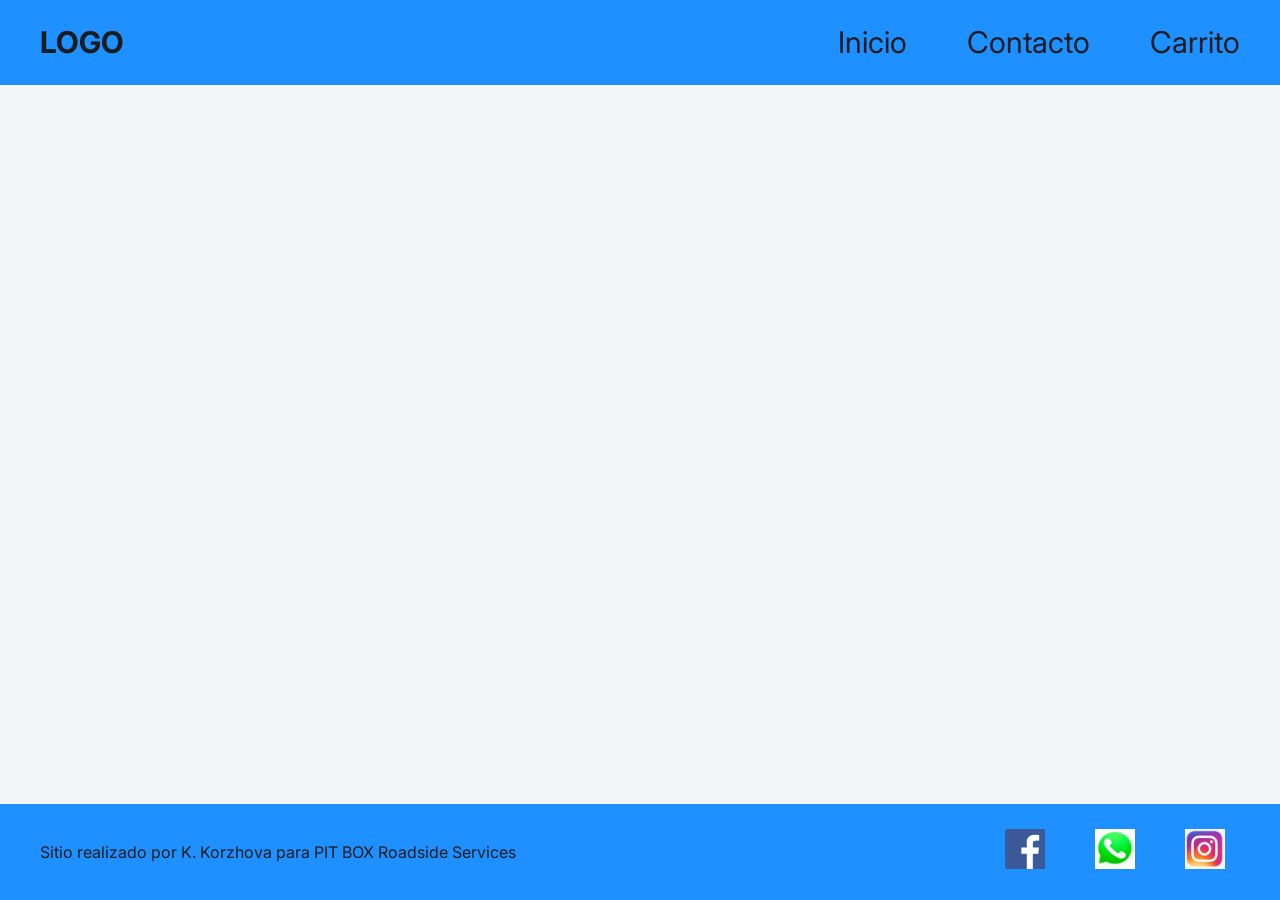
==== pages/carrito.html @ fc4c99d9 "Actualizo contenido y estilos" ====
<!doctype html>
<html lang="en">
  <head>
    <meta charset="UTF-8" />
    <meta name="viewport" content="width=device-width, initial-scale=1" />
    <link
      href="https://fonts.googleapis.com/css2?family=Inter:wght@400;600;700;800&display=swap"
      rel="stylesheet"
    />

    <link rel="stylesheet" href="../css/styles.css" />

    <title>Carrito de Compras</title>
  </head>
  <body>
    <header>
      <div class="div-logo"><a class="logo" href="../index.html">LOGO</a></div>

      <nav class="header-nav">
        <ul>
          <li><a href="../index.html">Inicio</a></li>
          <li><a href="./contacto.html">Contacto</a></li>
          <li><a href="./carrito.html">Carrito</a></li>
        </ul>
      </nav>
    </header>
    <main></main>
    <footer>
      <p>Sitio realizado por K. Korzhova para PIT BOX Roadside Services</p>
      <nav>
        <ul class="footer-social-media">
          <li><img src="../img/facebook.png" alt="Facebook" /></li>
          <li><img src="../img/whatsapp.png" alt="WhatsApp" /></li>
          <li><img src="../img/instagram.png" alt="Instagram" /></li>
        </ul>
      </nav>
    </footer>
  </body>
</html>
---- css/styles.css ----
* {
  margin: 0;
  padding: 0;
  box-sizing: border-box;
}

/* 1 rem * 10px*/
html {
  font-size: 62.5%;
}

body {
  font-family: "Inter", sans-serif;
  font-size: 1.6rem;
  line-height: 1.5;
  color: #333;
  background-color: #f4f5f7;

  display: flex;
  flex-direction: column;
  min-height: 100vh;
}

main {
  width: 80%;
  margin: auto;
  padding-bottom: 2rem;

  flex: 1;

  display: flex;
  flex-direction: column;
  align-items: center;
}

h1 {
  font-size: 2.4rem;
  font-weight: 700;
  line-height: 1.15;
  text-align: center;
  margin: 3rem 0;
}

h2 {
  color: #1e90ff;
  font-size: 2.4rem;
  font-weight: 700;
  line-height: 1.15;
  text-align: center;
  margin: 3rem 0;
}

.btm {
  border: none;
  font-size: 1.6rem;
  font-weight: bold;
  padding: 1rem 2rem;
  border-radius: 1rem;
}
header,
footer {
  background-color: #1e90ff;
  color: #1a1d20;
  width: 100%;

  display: flex;
  justify-content: space-between;
  align-items: center;
}
footer {
  padding: 1rem 4rem;
}

.div-logo {
  margin-left: 2rem;
  font-weight: bold;
  font-size: 2rem;
}

.logo,
.header-nav a {
  text-decoration: none;
  font-size: 3rem;
  color: inherit;
  display: inline-block;
  padding: 2rem;
}
.header-nav {
  margin-right: 2rem;
}

.header-nav ul,
.footer-social-media {
  list-style: none;
  display: flex;
  gap: 2rem;
}
.footer-social-media li {
  padding: 1rem;
}
.footer-social-media img {
  width: 5rem;
  padding: 0.5rem;
}

/* -------------------------------------------------------------------------- */
/*                          colores                                           */
/* -------------------------------------------------------------------------- */
.bg-primary {
  background-color: #1e90ff;
  color: #fff;
}

.bg-secondary {
  background-color: #f4f5f7;
  color: #333;
}

.text-light {
  color: #fff;
}

.text-dark {
  color: #333;
}

.text-secondary {
  color: #666;
}

/* -------------------------------------------------------------------------- */
/*                          HOME                                              */
/* -------------------------------------------------------------------------- */
.inicio {
  display: flex;
  justify-content: center;
  align-items: center;
  flex-wrap: wrap;
}

.inicio h1 {
  width: 100%;
  text-align: center;
}
.parrafo {
  width: 100%;
  text-align: center;
  margin-bottom: 3rem;
}

.servicios-contenedor {
  display: flex;
  flex-wrap: wrap;
  justify-content: center;
  gap: 2rem;
}

.card {
  background-color: #8ac2f0;
  width: 20rem;
  border-radius: 1rem;
  overflow: hidden;
  display: flex;
  flex-direction: column;
  align-items: center;
  gap: 2rem;
  padding-bottom: 2rem;
}
.card img {
  width: 100%;
  height: 20rem;
  object-fit: cover;
}

/* -------------------------------------------------------------------------- */
/*                          CONTACTO                                           */
/* -------------------------------------------------------------------------- */
.contacto {
  width: 100%;
  display: flex;
  flex-direction: column;
  justify-content: center;
  align-items: center;
}
.titulo-contacto {
  font-size: 2.4rem;
  font-weight: 700;
  line-height: 2.15;
  text-align: center;
  margin: 3rem 0;
}
.form-contacto {
  background-color: #8ac2f0;
  color: #333;

  width: 100%;
  max-width: 50rem;

  font-size: 2rem;
  padding: 3rem;

  border-radius: 1rem;

  box-shadow: 0 0 1rem rgba(0, 0, 0, 0.2);
}
.grupo-input {
  display: flex;
  flex-direction: column;
  margin-bottom: 2rem;
}
.grupo-input input,
.grupo-input textarea {
  width: 100%;
  padding: 1rem;
  font-size: 1.6rem;

  color: #333;
  background-color: #fff;
  border: 1px solid #ccc;
  border-radius: 0.5rem;
  outline: none;
}
.grupo-input textarea {
  min-height: 10rem;
  resize: vertical;
}
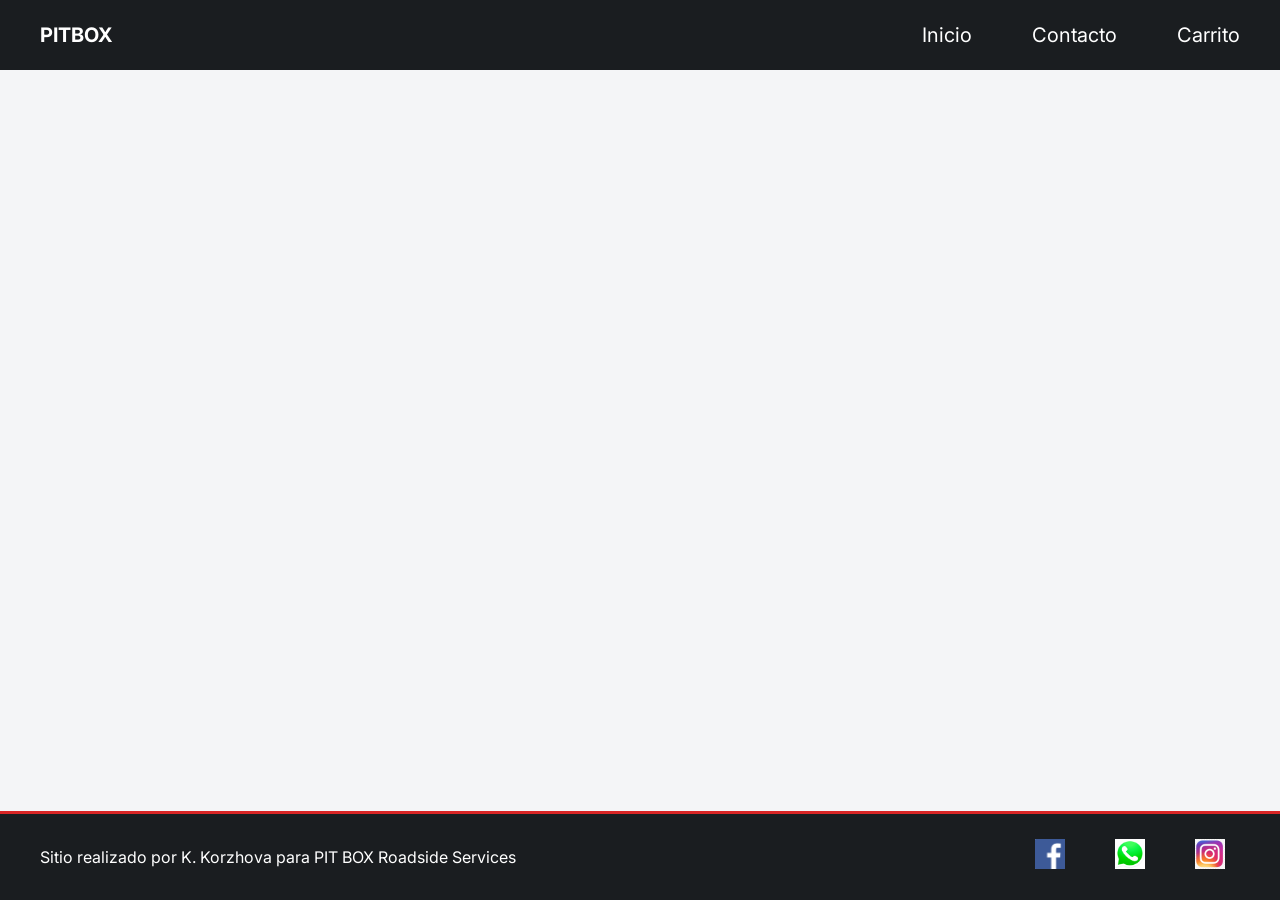
==== commit c154b03c: "Actualizo contenido y estilos" ====
--- a/pages/carrito.html
+++ b/pages/carrito.html
@@ -1,5 +1,5 @@
 <!doctype html>
-<html lang="en">
+<html lang="es">
   <head>
     <meta charset="UTF-8" />
     <meta name="viewport" content="width=device-width, initial-scale=1" />
@@ -14,7 +14,11 @@
   </head>
   <body>
     <header>
-      <div class="div-logo"><a class="logo" href="../index.html">LOGO</a></div>
+      <div class="div-logo">
+        <a class="logo" href="../index.html"
+          >PIT<span ="color: #d92525">BOX</span></a
+        >
+      </div>
 
       <nav class="header-nav">
         <ul>
--- a/css/styles.css
+++ b/css/styles.css
@@ -13,7 +13,7 @@
   font-family: "Inter", sans-serif;
   font-size: 1.6rem;
   line-height: 1.5;
-  color: #333;
+  color: #1a1d20;
   background-color: #f4f5f7;
 
   display: flex;
@@ -24,7 +24,7 @@
 main {
   width: 80%;
   margin: auto;
-  padding-bottom: 2rem;
+  padding-bottom: 3rem;
 
   flex: 1;
 
@@ -34,7 +34,8 @@
 }
 
 h1 {
-  font-size: 2.4rem;
+  color: #1a1d20;
+  font-size: 2.8rem;
   font-weight: 700;
   line-height: 1.15;
   text-align: center;
@@ -42,7 +43,7 @@
 }
 
 h2 {
-  color: #1e90ff;
+  color: #d92525;
   font-size: 2.4rem;
   font-weight: 700;
   line-height: 1.15;
@@ -56,11 +57,20 @@
   font-weight: bold;
   padding: 1rem 2rem;
   border-radius: 1rem;
+
+  background-color: #d92525;
+  color: #ffffff;
+  cursor: pointer;
+  box-shadow: 0 4px 12px rgba(217, 37, 37, 0.35);
+  transition: background-color 0.2s ease;
+}
+.btm:hover {
+  background-color: #b71c1c;
 }
 header,
 footer {
-  background-color: #1e90ff;
-  color: #1a1d20;
+  background-color: #1a1d20;
+  color: #ffffff;
   width: 100%;
 
   display: flex;
@@ -69,6 +79,7 @@
 }
 footer {
   padding: 1rem 4rem;
+  border-top: 3px solid #d92525;
 }
 
 .div-logo {
@@ -80,10 +91,14 @@
 .logo,
 .header-nav a {
   text-decoration: none;
-  font-size: 3rem;
+  font-size: 2rem;
   color: inherit;
   display: inline-block;
   padding: 2rem;
+  transition: color 0.2s ease;
+}
+.header-nav a:hover {
+  color: #d92525;
 }
 .header-nav {
   margin-right: 2rem;
@@ -99,7 +114,7 @@
   padding: 1rem;
 }
 .footer-social-media img {
-  width: 5rem;
+  width: 4rem;
   padding: 0.5rem;
 }
 
@@ -107,25 +122,25 @@
 /*                          colores                                           */
 /* -------------------------------------------------------------------------- */
 .bg-primary {
-  background-color: #1e90ff;
-  color: #fff;
+  background-color: #d92525;
+  color: #ffffff;
 }
 
 .bg-secondary {
   background-color: #f4f5f7;
-  color: #333;
+  color: #1a1d20;
 }
 
 .text-light {
-  color: #fff;
+  color: #ffffff;
 }
 
 .text-dark {
-  color: #333;
+  color: #1a1d20;
 }
 
 .text-secondary {
-  color: #666;
+  color: #64748b;
 }
 
 /* -------------------------------------------------------------------------- */
@@ -146,6 +161,7 @@
   width: 100%;
   text-align: center;
   margin-bottom: 3rem;
+  color: #64748b;
 }
 
 .servicios-contenedor {
@@ -156,9 +172,12 @@
 }
 
 .card {
-  background-color: #8ac2f0;
-  width: 20rem;
+  background-color: #ffffff;
+  width: 22rem;
   border-radius: 1rem;
+  border: 1px solid #e2e8f0;
+  box-shadow: 0 4px 12px rgba(0, 0, 0, 0.8);
+
   overflow: hidden;
   display: flex;
   flex-direction: column;
@@ -170,6 +189,18 @@
   width: 100%;
   height: 20rem;
   object-fit: cover;
+}
+.card h3 {
+  font-size: 1.8rem;
+  font-weight: 700;
+  color: #1a1d20;
+  padding: 0 1rem;
+  text-align: center;
+}
+.card .precio {
+  font-size: 1.8rem;
+  font-weight: bold;
+  color: #d92525;
 }
 
 /* -------------------------------------------------------------------------- */
@@ -188,10 +219,11 @@
   line-height: 2.15;
   text-align: center;
   margin: 3rem 0;
+  color: #1a1d20;
 }
 .form-contacto {
-  background-color: #8ac2f0;
-  color: #333;
+  background-color: #ffffff;
+  color: #1a1d20;
 
   width: 100%;
   max-width: 50rem;
@@ -200,8 +232,10 @@
   padding: 3rem;
 
   border-radius: 1rem;
-
-  box-shadow: 0 0 1rem rgba(0, 0, 0, 0.2);
+  border: 1px solid #e2e8f0;
+  border-top: 4px solid #d92525;
+
+  box-shadow: 0 0 1rem rgba(0, 0, 0, 0.8);
 }
 .grupo-input {
   display: flex;
@@ -214,13 +248,76 @@
   padding: 1rem;
   font-size: 1.6rem;
 
-  color: #333;
-  background-color: #fff;
-  border: 1px solid #ccc;
+  color: #1a1d20;
+  background-color: #f8fafc;
+  border: 1px solid #cbd5e1;
   border-radius: 0.5rem;
   outline: none;
 }
+
+.grupo-input input:focus,
+.grupo-input textarea:focus {
+  border-color: #d92525;
+  background-color: #ffffff;
+}
+
 .grupo-input textarea {
   min-height: 10rem;
   resize: vertical;
 }
+
+/* -------------------------------------------------------------------------- */
+/*                          CARRITO                                           */
+/* -------------------------------------------------------------------------- */
+
+/* -------------------------------------------------------------------------- */
+/*                          MEDIA QUERIES                                     */
+/* -------------------------------------------------------------------------- */
+@media (max-width: 768px) {
+  main {
+    width: 92%;
+  }
+  header {
+    flex-direction: column;
+    padding: 1.5rem 0;
+    gap: 1rem;
+  }
+  .div-logo {
+    margin-left: 0;
+  }
+
+  .header-nav {
+    margin-right: 0;
+  }
+  .logo,
+  .header-nav a {
+    font-size: 1.6rem;
+    padding: 0.8rem 1.2rem;
+  }
+
+  .header-nav ul,
+  .footer-social-media {
+    gap: 1rem;
+  }
+  h1 {
+    font-size: 2.2rem;
+    margin: 2rem 0;
+  }
+
+  h2 {
+    font-size: 2rem;
+  }
+  .card {
+    width: 100%;
+    max-width: 30rem;
+  }
+  footer {
+    flex-direction: column;
+    text-align: center;
+    padding: 2rem 1.5rem;
+    gap: 1.5rem;
+  }
+  .form-contacto {
+    padding: 2rem;
+  }
+}
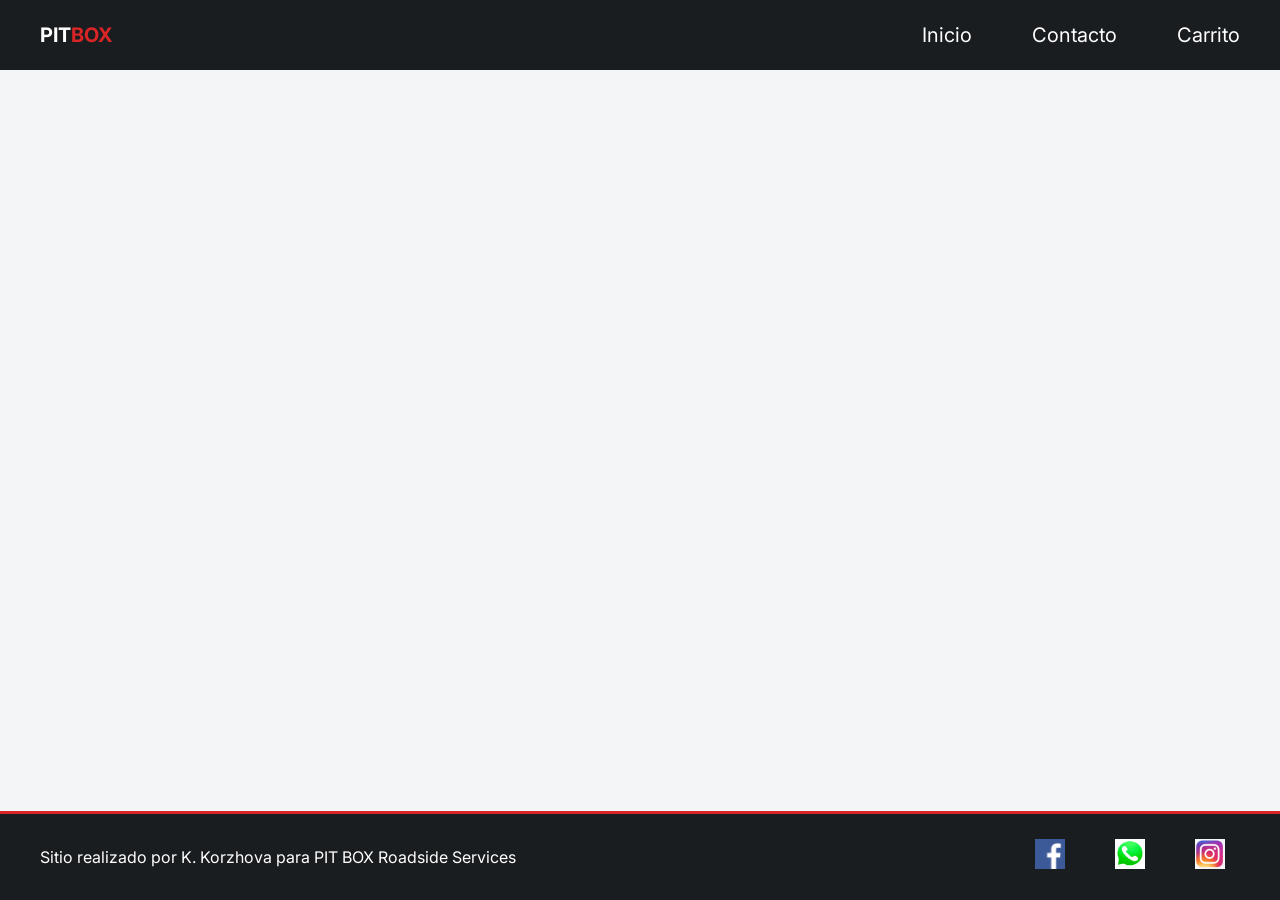
==== commit 238ea00e: "Actualizo contenido y estilos" ====
--- a/pages/carrito.html
+++ b/pages/carrito.html
@@ -15,9 +15,7 @@
   <body>
     <header>
       <div class="div-logo">
-        <a class="logo" href="../index.html"
-          >PIT<span ="color: #d92525">BOX</span></a
-        >
+        <a class="logo" href="../index.html">PIT<span>BOX</span></a>
       </div>
 
       <nav class="header-nav">
--- a/css/styles.css
+++ b/css/styles.css
@@ -86,6 +86,10 @@
   margin-left: 2rem;
   font-weight: bold;
   font-size: 2rem;
+}
+
+.logo span {
+  color: #d92525;
 }
 
 .logo,
